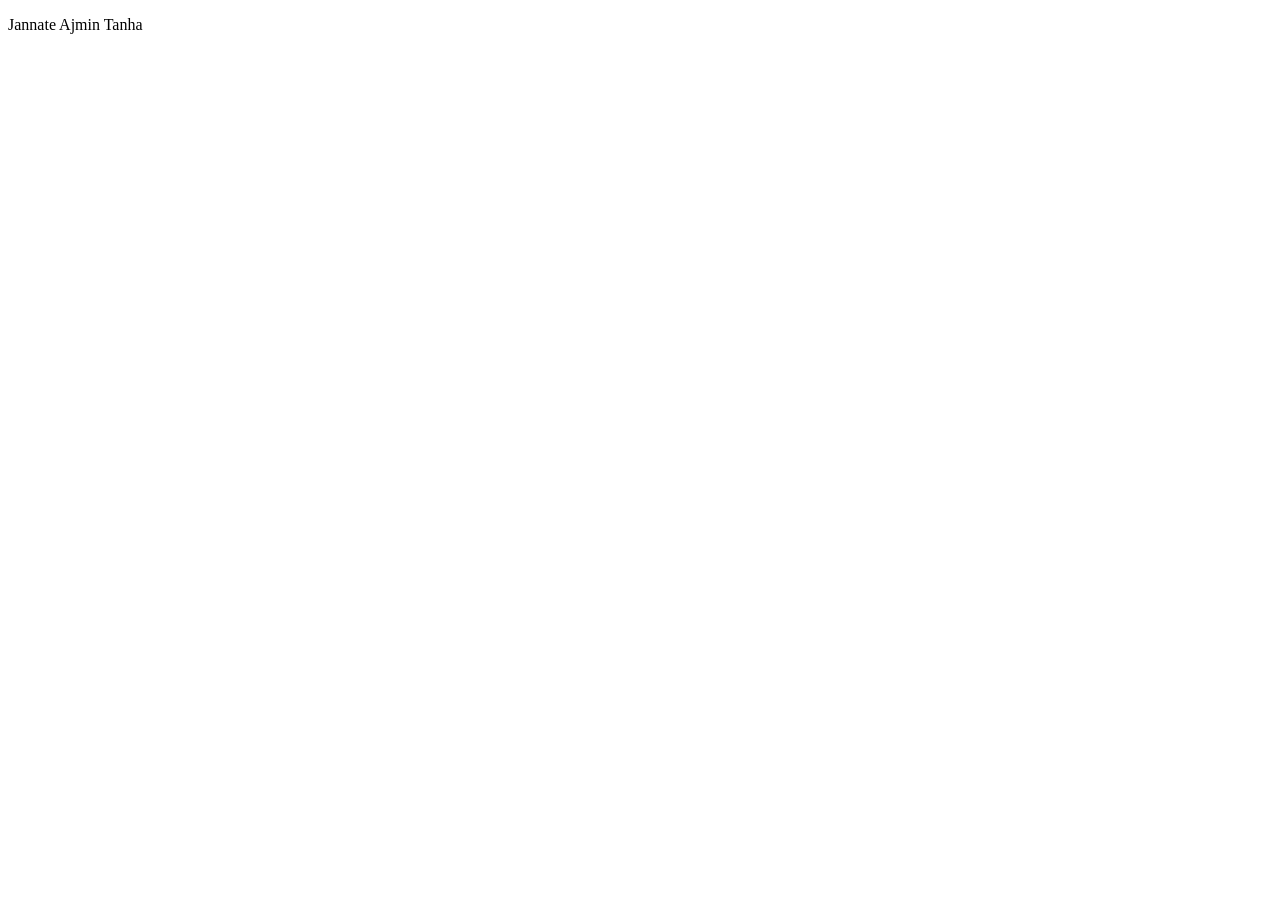
==== Lab Task 1/index.html @ bd08edf1 "Updated" ====
<!DOCTYPE html>
<html lang="en">
<head>
    <meta charset="UTF-8">
    <meta name="viewport" content="width=device-width, initial-scale=1.0">
    <title>Document</title>
</head>
<body>
    <p>
        Jannate Ajmin Tanha
    </p>
</body>
</html>
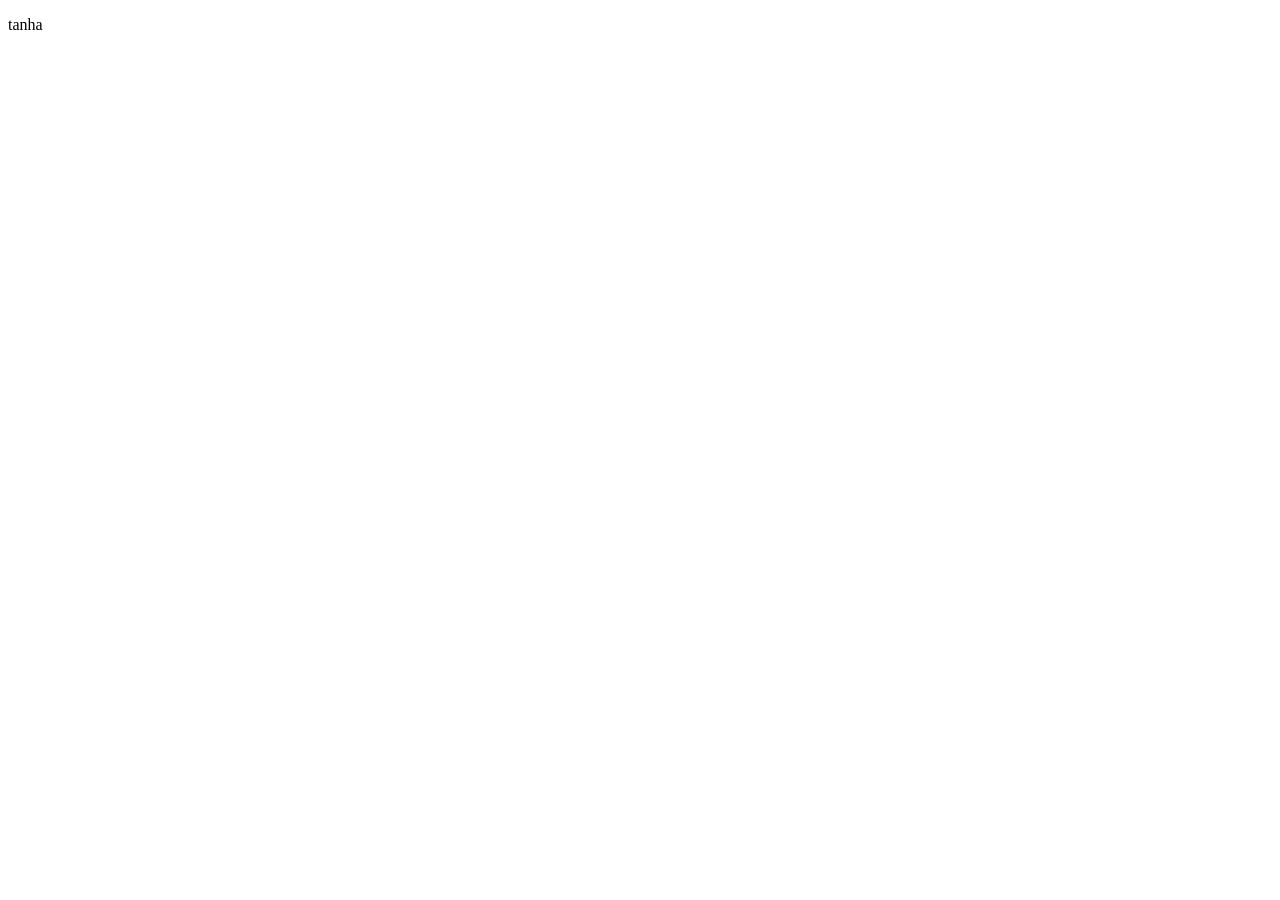
==== commit 0f04c688: "Lab task 1 is created" ====
--- a/Lab Task 1/index.html
+++ b/Lab Task 1/index.html
@@ -6,8 +6,6 @@
     <title>Document</title>
 </head>
 <body>
-    <p>
-        Jannate Ajmin Tanha
-    </p>
+    <p>tanha</p>
 </body>
 </html>
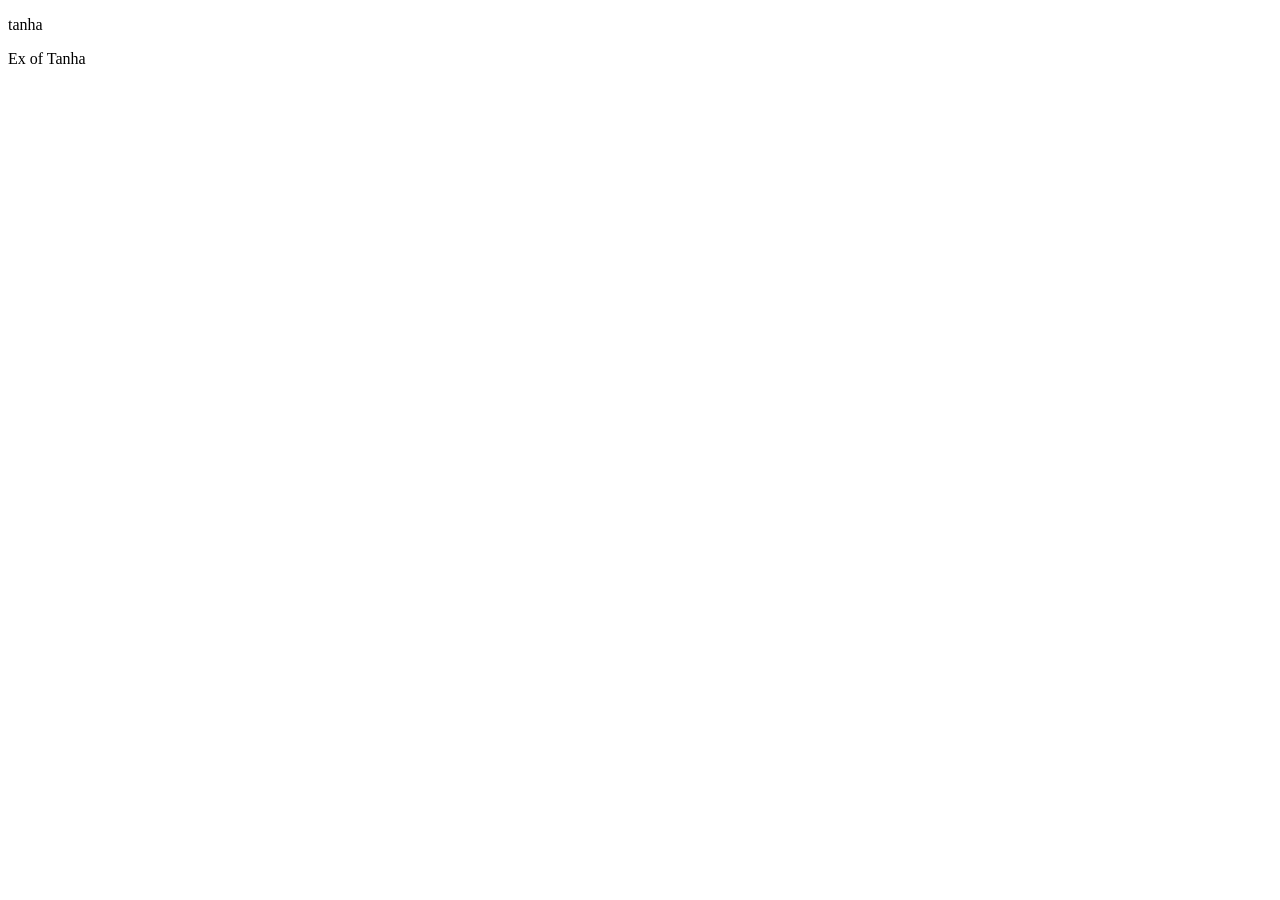
==== commit 0595c440: "Something is updated" ====
--- a/Lab Task 1/index.html
+++ b/Lab Task 1/index.html
@@ -7,5 +7,6 @@
 </head>
 <body>
     <p>tanha</p>
+    <p>Ex of Tanha</p>
 </body>
 </html>
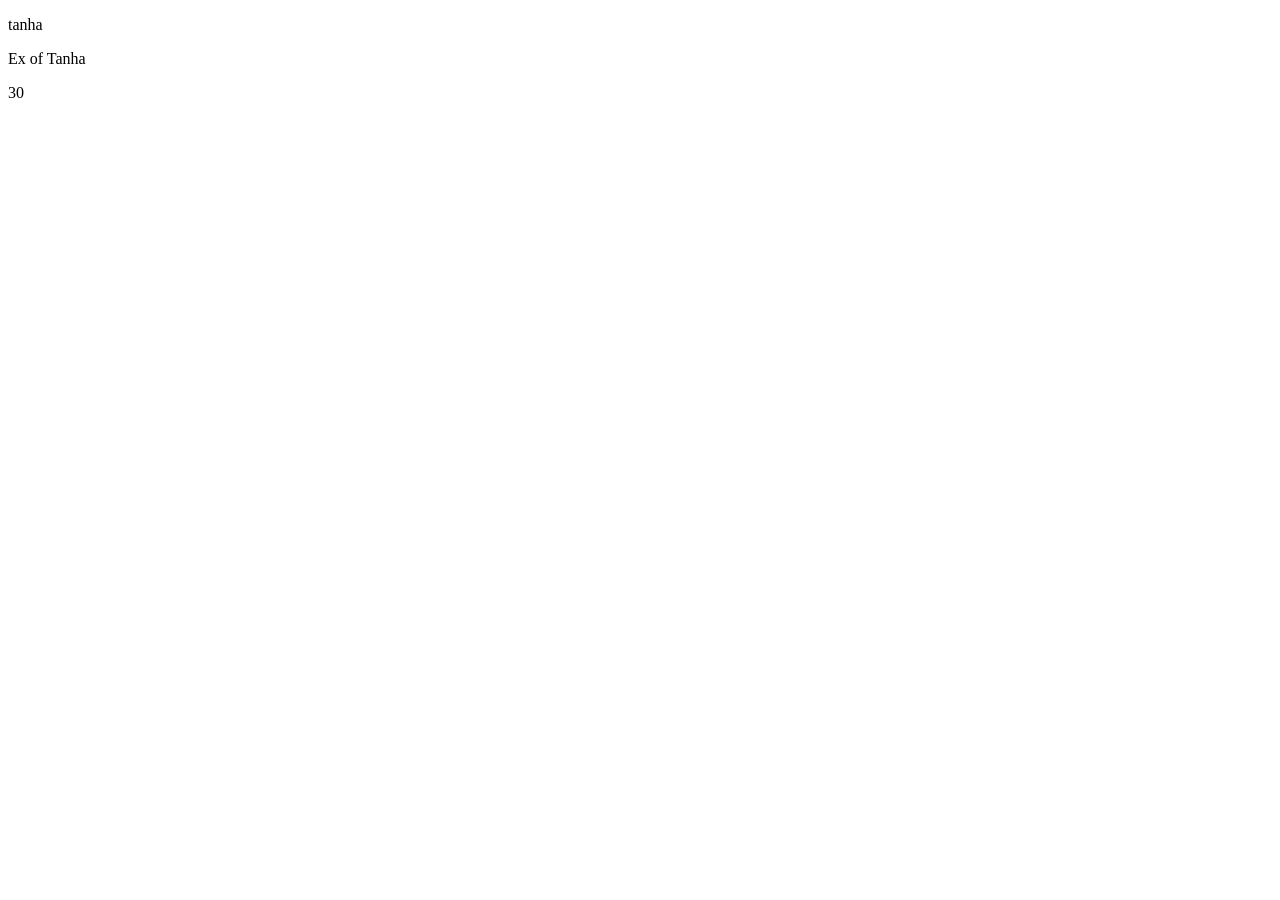
==== commit 4554653c: "Upadated index.html file" ====
--- a/Lab Task 1/index.html
+++ b/Lab Task 1/index.html
@@ -8,5 +8,12 @@
 <body>
     <p>tanha</p>
     <p>Ex of Tanha</p>
+    <script>
+        let num1 = 10;
+        let num2 = 20;
+        let num3 = num1 + num2;
+        console.log(num3);
+        document.write(num3);
+    </script>
 </body>
 </html>
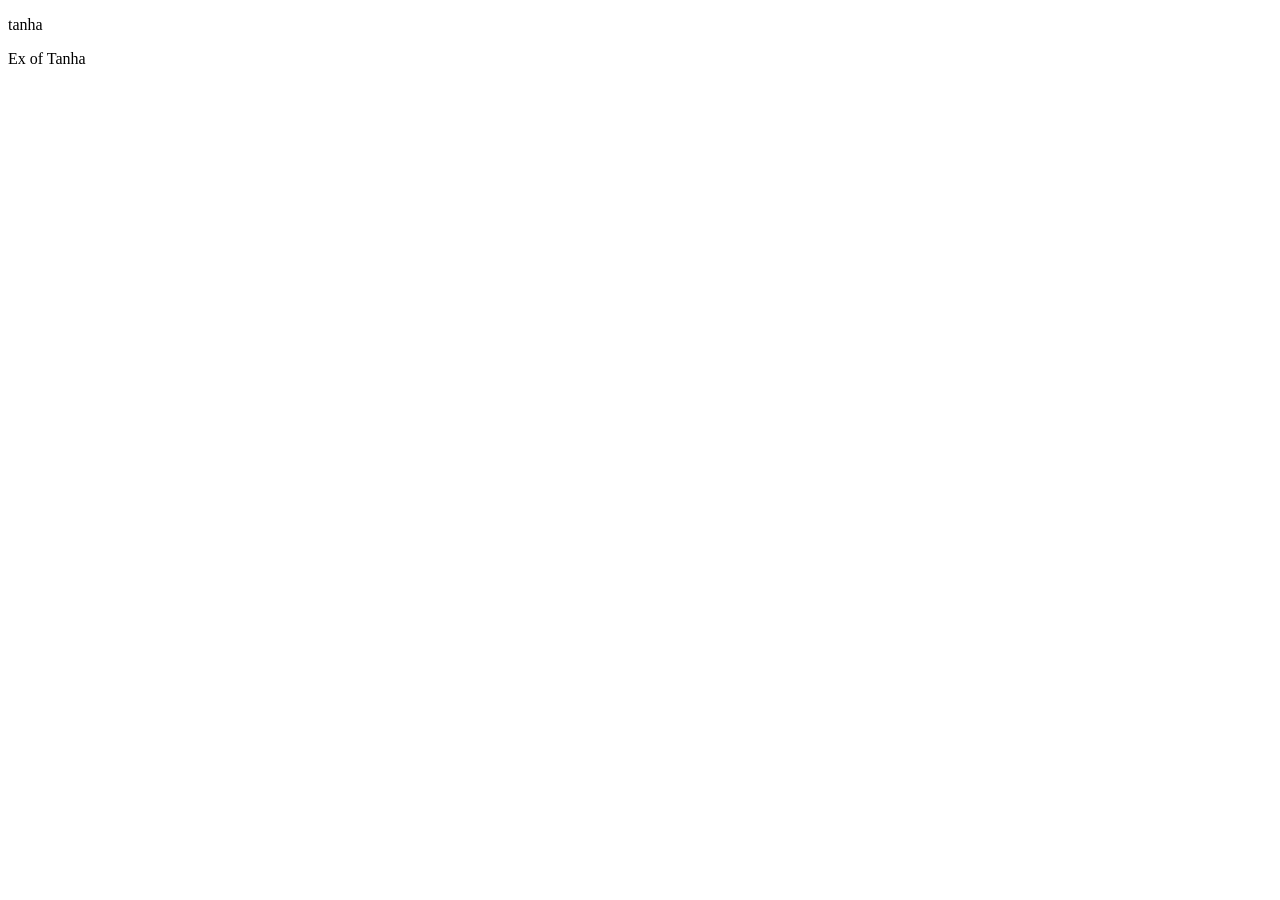
==== commit 8e14e075: "updated" ====
--- a/Lab Task 1/index.html
+++ b/Lab Task 1/index.html
@@ -8,12 +8,5 @@
 <body>
     <p>tanha</p>
     <p>Ex of Tanha</p>
-    <script>
-        let num1 = 10;
-        let num2 = 20;
-        let num3 = num1 + num2;
-        console.log(num3);
-        document.write(num3);
-    </script>
 </body>
 </html>
